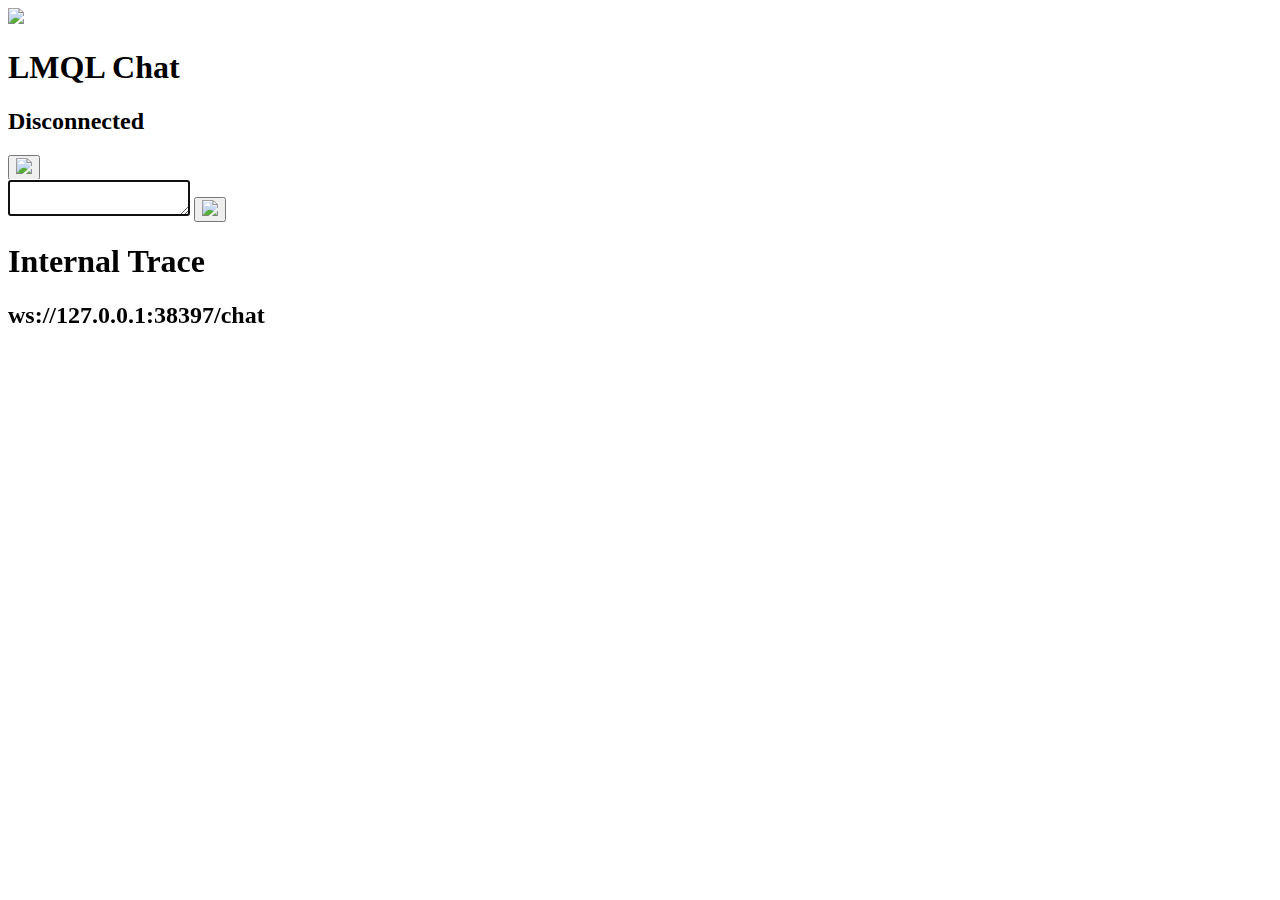
==== chat/assets/index.html @ 521caf16 "add chat" ====
<!DOCTYPE html>
<html lang="en">
<head>
    <meta charset="UTF-8">
    <meta http-equiv="X-UA-Compatible" content="IE=edge">
    <meta name="viewport" content="width=device-width, initial-scale=1.0">
    <title>LMQL Chat</title>
    <link rel="stylesheet" href="chat_assets/index.css">
    <script>
    function addMessage(message, type, id=null) {
        if (message.trim() === '') {
            return;
        }

        const chat = document.querySelector('.chat');

        let wasThinking = isThinking;
        setThinking(false)

        // check if message already exists, then update it
        if (id && document.querySelector(`.message#${id}`)) {
            let existingMessage = document.querySelector(`.message#${id}`)
            // content 
            let content = existingMessage.querySelector('.message-content');
            // check if scrolled to bottom
            let isScrolledToBottom = chat.scrollHeight - chat.clientHeight <= chat.scrollTop + 1;

            content.innerHTML = message;
            
            if (isScrolledToBottom) {
                chat.scrollTop = chat.scrollHeight;
            }
            return;
        }

        const messageElement = document.createElement('div');
        messageElement.classList.add('message');
        messageElement.classList.add(type);
        messageElement.id = id;
        const messageContent = document.createElement('div');
        messageContent.classList.add('message-content');
        messageContent.innerText = message;
        messageElement.appendChild(messageContent);
        chat.appendChild(messageElement);
        chat.scrollTop = chat.scrollHeight;
        if (wasThinking) {
            setThinking(wasThinking);
        }
    }
    function clickSend() {
        const input = document.querySelector('.input textarea');
        const message = input.value;
        input.value = '';
        addMessage(message, 'assistant');
    }
    function chatKeyDown() {
        const input = document.querySelector('.input textarea');
        if (event.keyCode === 13 && !event.shiftKey) {
            event.preventDefault();
            sendMessage();
        }
    }
    let isThinking = false;
    function setThinking(state) {
        if (!isThinking && state) {
            isThinking = true;
            addThinking();
        } else if (isThinking && !state) {
            isThinking = false;
            removeThinking();
        }
    }
    function addThinking() {
        // add jumping bubbles to chat
        const chat = document.querySelector('.chat');
        const thinking = document.createElement('div');
        thinking.classList.add('thinking');
        // add three bubbles
        for (let i = 0; i < 3; i++) {
            const bubble = document.createElement('div');
            bubble.classList.add('bubble');
            thinking.appendChild(bubble);
        }
        chat.appendChild(thinking);
    }
    function removeThinking() {
        // remove jumping bubbles from chat
        const chat = document.querySelector('.chat');
        const thinking = document.querySelector('.thinking');
        chat.removeChild(thinking);
    }
    function sendMessage() {
        if (isThinking) {
            return;
        }
        const input = document.querySelector('.input textarea');
        if (input.value.trim() === '') {
            return;
        }
        const message = input.value;
        input.value = '';
        addMessage(message, 'user');
        setThinking(true);
        document.querySelector('.input textarea').disabled = true;
        send(message);
    }

    let messageId = 0;
    let websocket = null;
    

    window.onload = function() {
        setThinking(true);
        
        document.getElementById('connection-status').innerText = 'Connecting...';
        
        host = window.location.host;
        websocket = new WebSocket("ws://" + host + "/chat");
        document.getElementById('address').innerText = websocket.url;
        
        websocket.onmessage = function(event) {
            let payload = JSON.parse(event.data);
            if (payload.type === 'response') {
                let id = payload.message_id;
                let object = payload.data;
                // show prompt on backside
                let prompt = object.prompt;
                // replace all <lmql:*/> tags with <span class="lmql-tag">...</span>
                prompt = prompt.replace(/<lmql:.*?\/>/g, (match) => {
                    // replace angled brackets with html entities
                    let tag_type = match.substring(6, match.length - 2);
                    return `<span class="lmql-tag ${tag_type}">${tag_type}</span>`;
                });
                // escape all << and >>
                prompt = prompt.replace(/<</g, '&lt;&lt;');
                prompt = prompt.replace(/>>/g, '&gt;&gt;');
                document.getElementById("raw-prompt").innerHTML = prompt;

                addResponse(object.variables["ANSWER"].trim(), 'assistant', "response-" + id);
            }
        }
        websocket.onopen = function(event) {
            document.getElementById('connection-status').innerText = 'Connected';
            websocket.send(JSON.stringify({
                type: 'init'
            }));
            setThinking(false);
        }
        websocket.onclose = function(event) {
            document.getElementById('connection-status').innerText = 'Disconnected';
        }

        // get send and focus
        document.querySelector('.input textarea').focus();
    }

    function send(question) {
        setThinking(true);
        let id = messageId++;

        websocket.send(JSON.stringify({
            type: 'input',
            text: question
        }));
    }

    function addResponse(s, role, id=null) {
        document.querySelector('.input textarea').disabled = false;
        addMessage(s, role, id);
        document.querySelector('.input textarea').focus();
    }
    </script>
</head>
<body>
    <div class="content side-view">
        <div class="front side">
        <div class="toolbar">
            <img src="chat_assets/yougov.svg" />
            <h1>LMQL Chat</h1>
            <h2 id="connection-status"></h2>
            <button onclick="document.querySelector('.content').classList.toggle('side-view')">
                <img src="chat_assets/code.svg"/>
            </button>
        </div>
        <div class="chat"></div>
        <div class="input">
            <textarea onkeydown="chatKeyDown()"></textarea>
            <button onclick="clickSend()">
                <img src="chat_assets/send.svg"/>
            </button>
        </div>
        </div>
        <div class="back code side">
            <div class="toolbar">
                <h1>Internal Trace</h1>
                <h2 id="address"></h2>
                <!-- <button onclick="document.querySelector('.content').classList.toggle('side-view')">
                    <img src="chat_assets/code.svg"/>
                </button> -->
            </div>
            <div id="raw-prompt">
            </div>
        </div>
    </div>
</body>
</html>
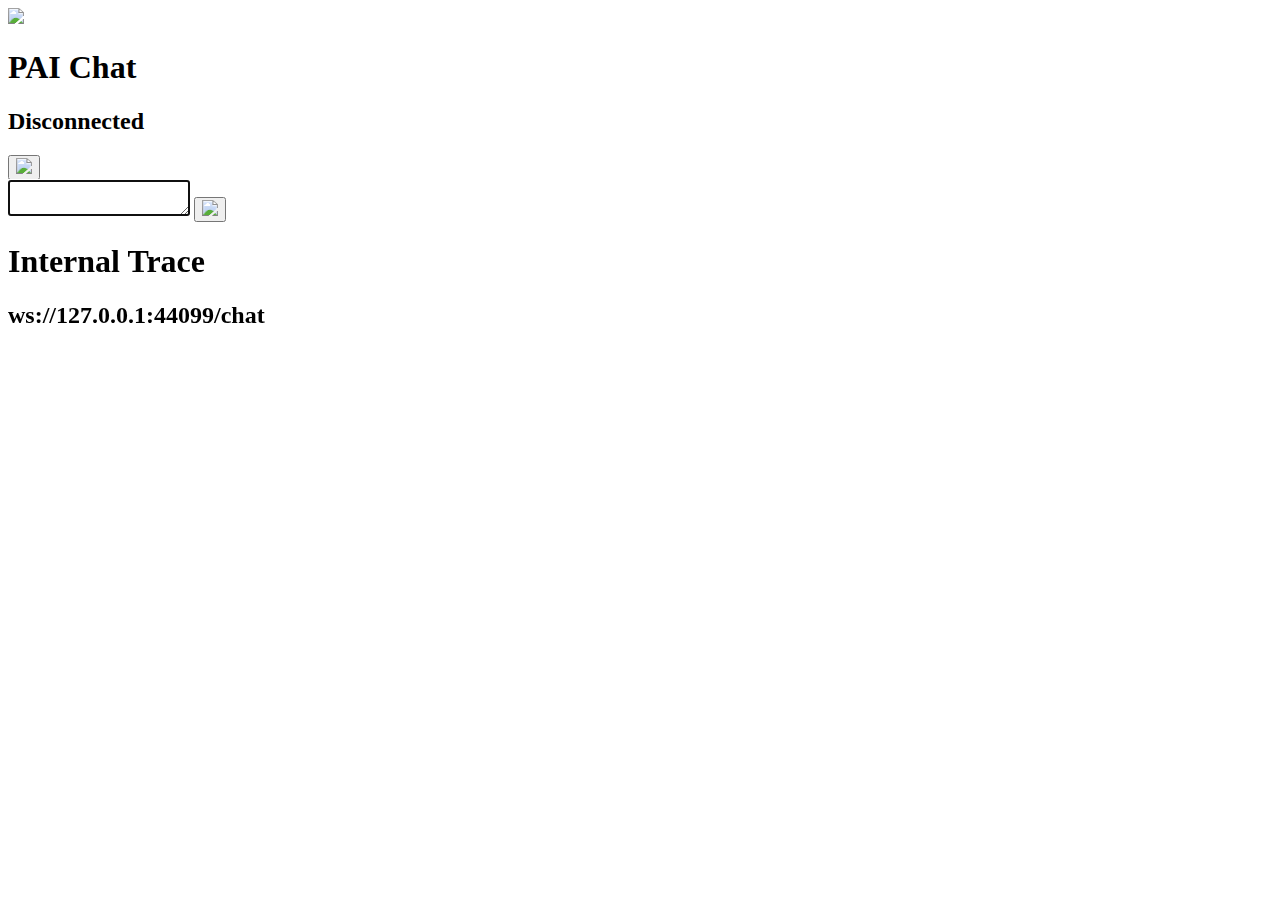
==== commit 684699b2: "add index" ====
--- a/chat/assets/index.html
+++ b/chat/assets/index.html
@@ -4,7 +4,7 @@
     <meta charset="UTF-8">
     <meta http-equiv="X-UA-Compatible" content="IE=edge">
     <meta name="viewport" content="width=device-width, initial-scale=1.0">
-    <title>LMQL Chat</title>
+    <title>PAI Chat</title>
     <link rel="stylesheet" href="chat_assets/index.css">
     <script>
     function addMessage(message, type, id=null) {
@@ -175,8 +175,8 @@
     <div class="content side-view">
         <div class="front side">
         <div class="toolbar">
-            <img src="chat_assets/yougov.svg" />
-            <h1>LMQL Chat</h1>
+            <img src="chat_assets/caltech.svg" />
+            <h1>PAI Chat</h1>
             <h2 id="connection-status"></h2>
             <button onclick="document.querySelector('.content').classList.toggle('side-view')">
                 <img src="chat_assets/code.svg"/>
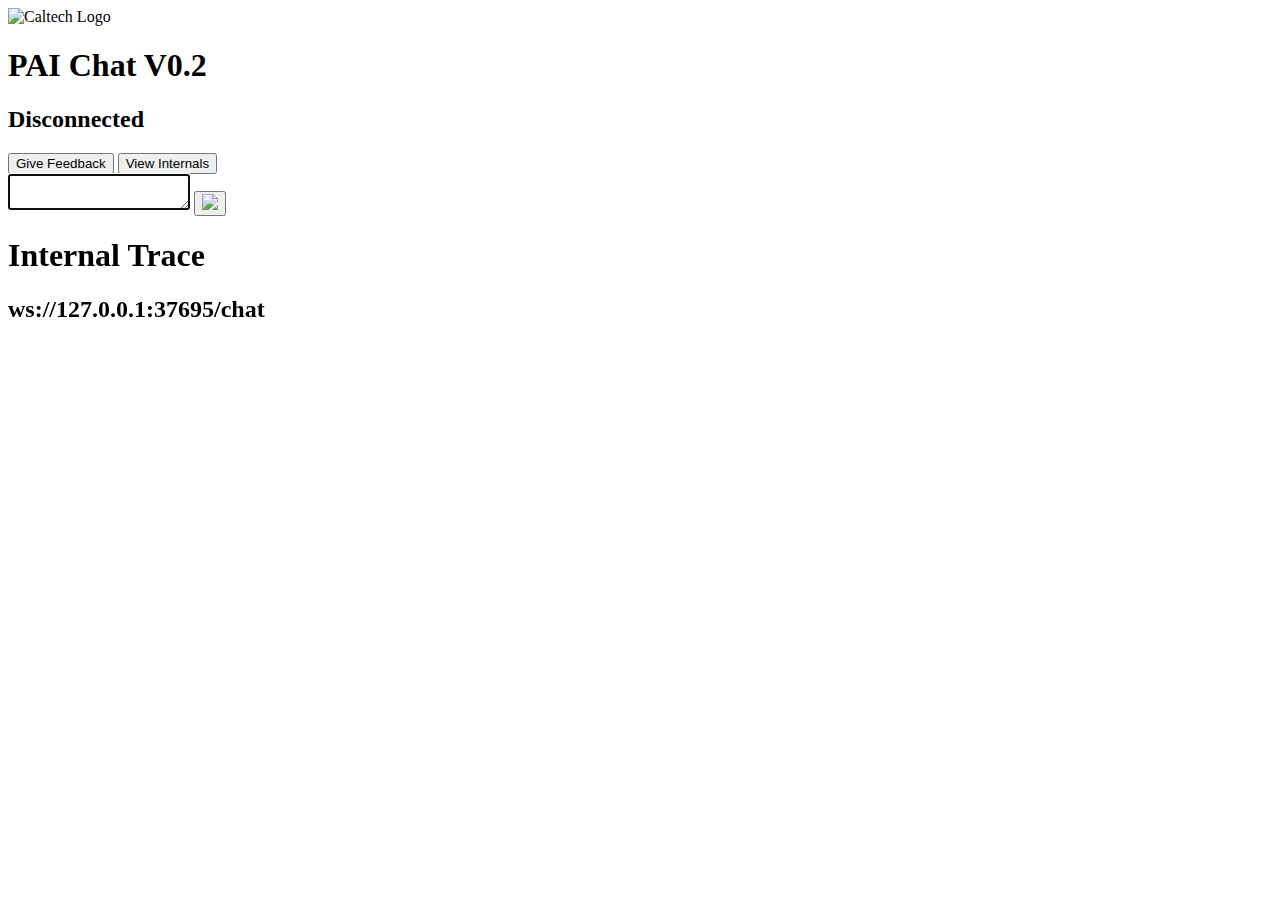
==== commit 3fa8983e: "Launch V2" ====
--- a/chat/assets/index.html
+++ b/chat/assets/index.html
@@ -4,7 +4,7 @@
     <meta charset="UTF-8">
     <meta http-equiv="X-UA-Compatible" content="IE=edge">
     <meta name="viewport" content="width=device-width, initial-scale=1.0">
-    <title>PAI Chat</title>
+    <title>PAI Chat V0.2</title>
     <link rel="stylesheet" href="chat_assets/index.css">
     <script>
     function addMessage(message, type, id=null) {
@@ -169,19 +169,80 @@
         addMessage(s, role, id);
         document.querySelector('.input textarea').focus();
     }
+
+    let isReportOpen = false;
+
+    function reportProblem() {
+        if (isReportOpen) {
+            const popup = document.querySelector('.popup');
+            if (popup) {
+                document.body.removeChild(popup);
+                isReportOpen = false;
+            }
+        } else {
+            const popup = document.createElement('div');
+            popup.classList.add('popup');
+            popup.innerHTML = `
+                <textarea id="problem-description" placeholder="Describe the problem..."></textarea>
+                <button id="save-problem">Save</button>
+                <button id="cancel-problem">Cancel</button>
+            `;
+            document.body.appendChild(popup);
+            isReportOpen = true;
+
+            document.getElementById('save-problem').onclick = function() {
+                const description = document.getElementById('problem-description').value;
+                
+                fetch('/submit-problem', {
+                    method: 'POST',
+                    headers: {
+                        'Content-Type': 'application/json'
+                    },
+                    body: JSON.stringify({ description: description })
+                })
+                .then(response => {
+                    if (response.ok) {
+                        console.log('Problem report submitted successfully');
+                    } else {
+                        console.error('Failed to submit problem report');
+                        console.error('Response status:', response.status);
+                        console.error('Response text:', response.statusText);
+                    }
+                    document.body.removeChild(popup);
+                    isReportOpen = false;
+                })
+                .catch(error => {
+                    console.error('Error submitting problem report:', error);
+                    document.body.removeChild(popup);
+                    isReportOpen = false;
+                });
+            };
+
+            document.getElementById('cancel-problem').onclick = function() {
+                document.body.removeChild(popup);
+                isReportOpen = false;
+            };
+        }
+    }
     </script>
 </head>
 <body>
-    <div class="content side-view">
+    <!-- <div class="content side-view">  -->
+    <div class="content">
         <div class="front side">
-        <div class="toolbar">
-            <img src="chat_assets/caltech.svg" />
-            <h1>PAI Chat</h1>
-            <h2 id="connection-status"></h2>
-            <button onclick="document.querySelector('.content').classList.toggle('side-view')">
-                <img src="chat_assets/code.svg"/>
-            </button>
-        </div>
+            <div class="toolbar">
+                <div class="title-container">
+                    <img src="chat_assets/caltech.svg" alt="Caltech Logo" />
+                    <div>
+                        <h1>PAI Chat V0.2</h1>
+                        <h2 id="connection-status"></h2>
+                    </div>
+                </div>
+                <div class="button-container">
+                    <button id="report-problem" onclick="reportProblem()">Give Feedback</button>
+                    <button id="toggle-side" onclick="document.querySelector('.content').classList.toggle('side-view')">View Internals</button>
+                </div>
+            </div>
         <div class="chat"></div>
         <div class="input">
             <textarea onkeydown="chatKeyDown()"></textarea>
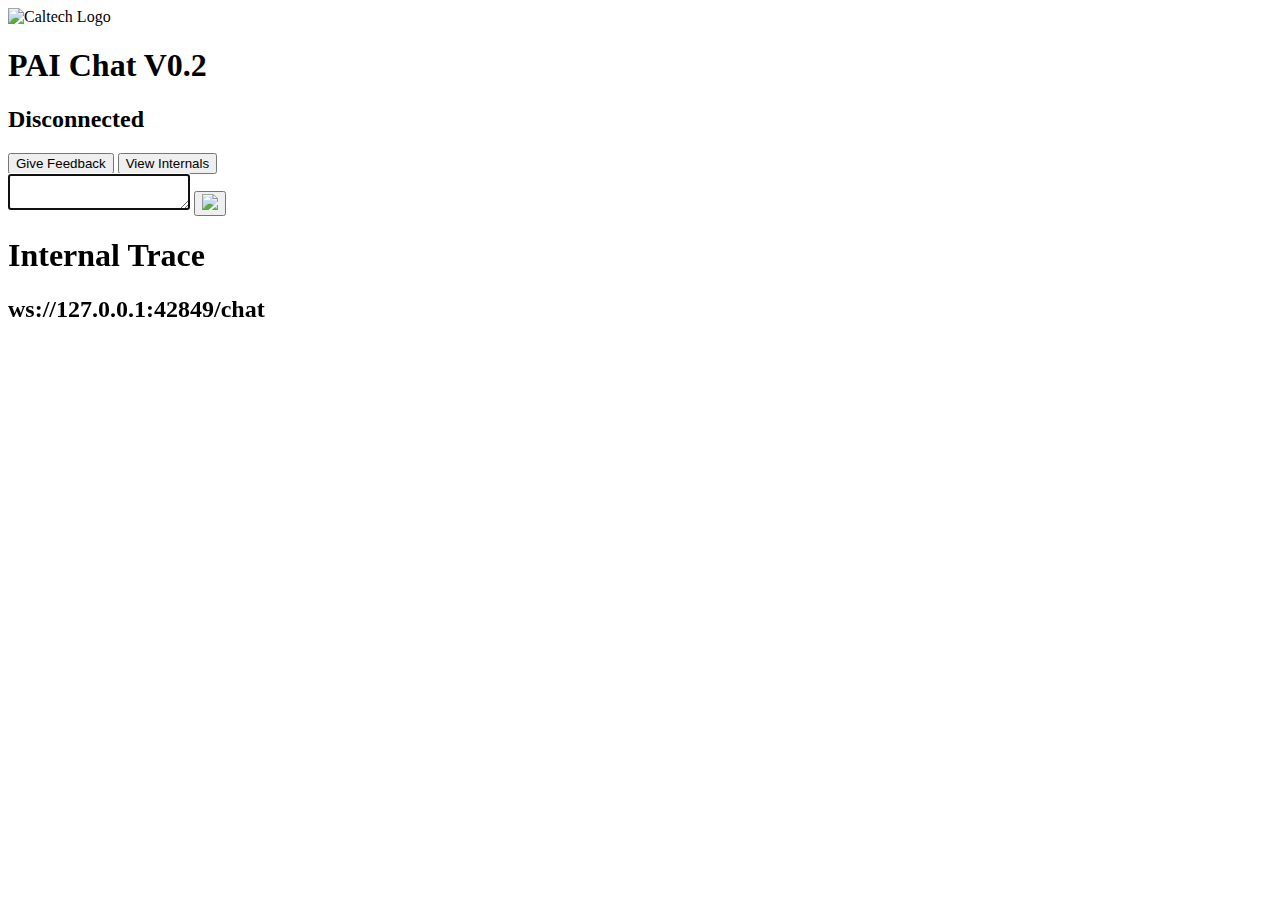
==== commit fdb03a20: "sync, working update" ====
--- a/chat/assets/index.html
+++ b/chat/assets/index.html
@@ -49,9 +49,11 @@
     }
     function clickSend() {
         const input = document.querySelector('.input textarea');
-        const message = input.value;
-        input.value = '';
-        addMessage(message, 'assistant');
+        // const message = input.value;
+        // input.value = '';
+        // addMessage(message, 'assistant');
+        event.preventDefault();
+        sendMessage();
     }
     function chatKeyDown() {
         const input = document.querySelector('.input textarea');
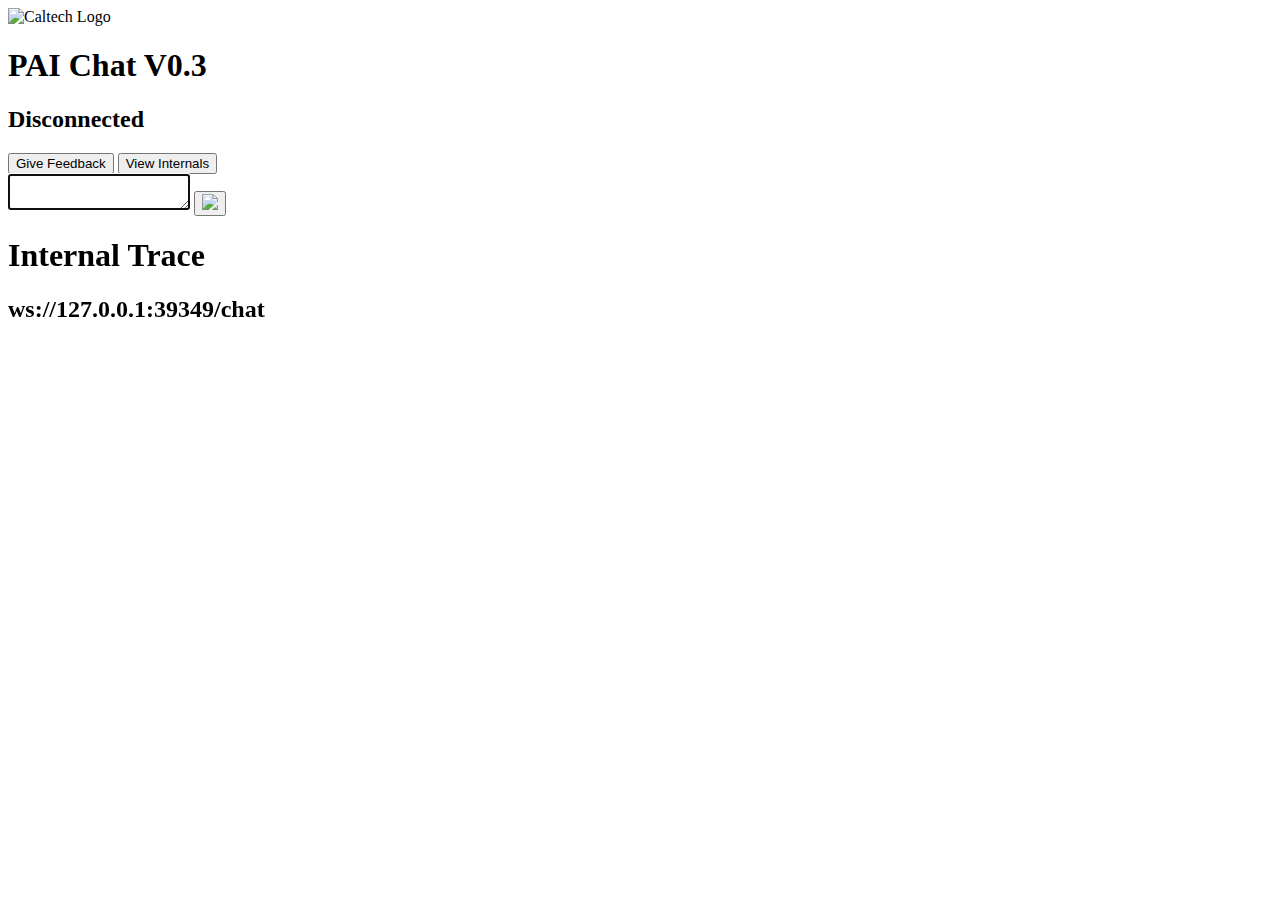
==== commit e4b5b0dc: "MAJOR UPDATE: removes LMQL dependency, major speedup" ====
--- a/chat/assets/index.html
+++ b/chat/assets/index.html
@@ -7,7 +7,7 @@
     <title>PAI Chat V0.2</title>
     <link rel="stylesheet" href="chat_assets/index.css">
     <script>
-    function addMessage(message, type, id=null) {
+    function addMessage(message, type, id = null) {
         if (message.trim() === '') {
             return;
         }
@@ -17,16 +17,16 @@
         let wasThinking = isThinking;
         setThinking(false)
 
-        // check if message already exists, then update it
+        // Check if message already exists, then update it
         if (id && document.querySelector(`.message#${id}`)) {
             let existingMessage = document.querySelector(`.message#${id}`)
-            // content 
+            // Content 
             let content = existingMessage.querySelector('.message-content');
-            // check if scrolled to bottom
+            // Check if scrolled to bottom
             let isScrolledToBottom = chat.scrollHeight - chat.clientHeight <= chat.scrollTop + 1;
 
-            content.innerHTML = message;
-            
+            content.innerHTML += message;
+
             if (isScrolledToBottom) {
                 chat.scrollTop = chat.scrollHeight;
             }
@@ -47,14 +47,13 @@
             setThinking(wasThinking);
         }
     }
+
     function clickSend() {
         const input = document.querySelector('.input textarea');
-        // const message = input.value;
-        // input.value = '';
-        // addMessage(message, 'assistant');
         event.preventDefault();
         sendMessage();
     }
+
     function chatKeyDown() {
         const input = document.querySelector('.input textarea');
         if (event.keyCode === 13 && !event.shiftKey) {
@@ -62,7 +61,9 @@
             sendMessage();
         }
     }
+
     let isThinking = false;
+
     function setThinking(state) {
         if (!isThinking && state) {
             isThinking = true;
@@ -72,12 +73,11 @@
             removeThinking();
         }
     }
+
     function addThinking() {
-        // add jumping bubbles to chat
         const chat = document.querySelector('.chat');
         const thinking = document.createElement('div');
         thinking.classList.add('thinking');
-        // add three bubbles
         for (let i = 0; i < 3; i++) {
             const bubble = document.createElement('div');
             bubble.classList.add('bubble');
@@ -85,12 +85,13 @@
         }
         chat.appendChild(thinking);
     }
+
     function removeThinking() {
-        // remove jumping bubbles from chat
         const chat = document.querySelector('.chat');
         const thinking = document.querySelector('.thinking');
         chat.removeChild(thinking);
     }
+
     function sendMessage() {
         if (isThinking) {
             return;
@@ -109,38 +110,28 @@
 
     let messageId = 0;
     let websocket = null;
-    
 
     window.onload = function() {
         setThinking(true);
-        
+
         document.getElementById('connection-status').innerText = 'Connecting...';
-        
+
         host = window.location.host;
         websocket = new WebSocket("ws://" + host + "/chat");
         document.getElementById('address').innerText = websocket.url;
-        
+
         websocket.onmessage = function(event) {
-            let payload = JSON.parse(event.data);
-            if (payload.type === 'response') {
-                let id = payload.message_id;
-                let object = payload.data;
-                // show prompt on backside
-                let prompt = object.prompt;
-                // replace all <lmql:*/> tags with <span class="lmql-tag">...</span>
-                prompt = prompt.replace(/<lmql:.*?\/>/g, (match) => {
-                    // replace angled brackets with html entities
-                    let tag_type = match.substring(6, match.length - 2);
-                    return `<span class="lmql-tag ${tag_type}">${tag_type}</span>`;
-                });
-                // escape all << and >>
-                prompt = prompt.replace(/<</g, '&lt;&lt;');
-                prompt = prompt.replace(/>>/g, '&gt;&gt;');
-                document.getElementById("raw-prompt").innerHTML = prompt;
-
-                addResponse(object.variables["ANSWER"].trim(), 'assistant', "response-" + id);
+            const message = JSON.parse(event.data);
+            if (message.type === 'response') {
+                addMessage(message.data, 'assistant', "response-" + message.message_id);
+                if (message.complete) {
+                    document.querySelector('.input textarea').disabled = false;
+                    setThinking(false);
+                    console.log('Response complete');
+                }
             }
         }
+
         websocket.onopen = function(event) {
             document.getElementById('connection-status').innerText = 'Connected';
             websocket.send(JSON.stringify({
@@ -148,11 +139,11 @@
             }));
             setThinking(false);
         }
+
         websocket.onclose = function(event) {
             document.getElementById('connection-status').innerText = 'Disconnected';
         }
 
-        // get send and focus
         document.querySelector('.input textarea').focus();
     }
 
@@ -166,7 +157,7 @@
         }));
     }
 
-    function addResponse(s, role, id=null) {
+    function addResponse(s, role, id = null) {
         document.querySelector('.input textarea').disabled = false;
         addMessage(s, role, id);
         document.querySelector('.input textarea').focus();
@@ -194,7 +185,7 @@
 
             document.getElementById('save-problem').onclick = function() {
                 const description = document.getElementById('problem-description').value;
-                
+
                 fetch('/submit-problem', {
                     method: 'POST',
                     headers: {
@@ -229,7 +220,263 @@
     </script>
 </head>
 <body>
-    <!-- <div class="content side-view">  -->
+    <div class="content">
+        <div class="front side">
+            <div class="toolbar">
+                <div class="title-container">
+                    <img src="chat_assets/caltech.svg" alt="Caltech Logo" />
+                    <div>
+                        <h1>PAI Chat V0.3</h1>
+                        <h2 id="connection-status"></h2>
+                    </div>
+                </div>
+                <div class="button-container">
+                    <button id="report-problem" onclick="reportProblem()">Give Feedback</button>
+                    <button id="toggle-side" onclick="document.querySelector('.content').classList.toggle('side-view')">View Internals</button>
+                </div>
+            </div>
+            <div class="chat"></div>
+            <div class="input">
+                <textarea onkeydown="chatKeyDown()"></textarea>
+                <button onclick="clickSend()">
+                    <img src="chat_assets/send.svg" />
+                </button>
+            </div>
+        </div>
+        <div class="back code side">
+            <div class="toolbar">
+                <h1>Internal Trace</h1>
+                <h2 id="address"></h2>
+            </div>
+            <div id="raw-prompt"></div>
+        </div>
+    </div>
+</body>
+</html>
+
+
+<!-- <!DOCTYPE html>
+<html lang="en">
+<head>
+    <meta charset="UTF-8">
+    <meta http-equiv="X-UA-Compatible" content="IE=edge">
+    <meta name="viewport" content="width=device-width, initial-scale=1.0">
+    <title>PAI Chat V0.2</title>
+    <link rel="stylesheet" href="chat_assets/index.css">
+    <script>
+    function addMessage(message, type, id = null) {
+        if (message.trim() === '') {
+            return;
+        }
+
+        const chat = document.querySelector('.chat');
+
+        let wasThinking = isThinking;
+        setThinking(false)
+
+        // Check if message already exists, then update it
+        if (id && document.querySelector(`.message#${id}`)) {
+            let existingMessage = document.querySelector(`.message#${id}`)
+            // Content 
+            let content = existingMessage.querySelector('.message-content');
+            // Check if scrolled to bottom
+            let isScrolledToBottom = chat.scrollHeight - chat.clientHeight <= chat.scrollTop + 1;
+
+            content.innerHTML = message;
+
+            if (isScrolledToBottom) {
+                chat.scrollTop = chat.scrollHeight;
+            }
+            return;
+        }
+
+        const messageElement = document.createElement('div');
+        messageElement.classList.add('message');
+        messageElement.classList.add(type);
+        messageElement.id = id;
+        const messageContent = document.createElement('div');
+        messageContent.classList.add('message-content');
+        messageContent.innerText = message;
+        messageElement.appendChild(messageContent);
+        chat.appendChild(messageElement);
+        chat.scrollTop = chat.scrollHeight;
+        if (wasThinking) {
+            setThinking(wasThinking);
+        }
+    }
+
+    function clickSend() {
+        const input = document.querySelector('.input textarea');
+        event.preventDefault();
+        sendMessage();
+    }
+
+    function chatKeyDown() {
+        const input = document.querySelector('.input textarea');
+        if (event.keyCode === 13 && !event.shiftKey) {
+            event.preventDefault();
+            sendMessage();
+        }
+    }
+
+    let isThinking = false;
+
+    function setThinking(state) {
+        if (!isThinking && state) {
+            isThinking = true;
+            addThinking();
+        } else if (isThinking && !state) {
+            isThinking = false;
+            removeThinking();
+        }
+    }
+
+    function addThinking() {
+        const chat = document.querySelector('.chat');
+        const thinking = document.createElement('div');
+        thinking.classList.add('thinking');
+        for (let i = 0; i < 3; i++) {
+            const bubble = document.createElement('div');
+            bubble.classList.add('bubble');
+            thinking.appendChild(bubble);
+        }
+        chat.appendChild(thinking);
+    }
+
+    function removeThinking() {
+        const chat = document.querySelector('.chat');
+        const thinking = document.querySelector('.thinking');
+        chat.removeChild(thinking);
+    }
+
+    function sendMessage() {
+        if (isThinking) {
+            return;
+        }
+        const input = document.querySelector('.input textarea');
+        if (input.value.trim() === '') {
+            return;
+        }
+        const message = input.value;
+        input.value = '';
+        addMessage(message, 'user');
+        setThinking(true);
+        document.querySelector('.input textarea').disabled = true;
+        send(message);
+    }
+
+    let messageId = 0;
+    let websocket = null;
+
+    window.onload = function() {
+        setThinking(true);
+
+        document.getElementById('connection-status').innerText = 'Connecting...';
+
+        host = window.location.host;
+        websocket = new WebSocket("ws://" + host + "/chat");
+        document.getElementById('address').innerText = websocket.url;
+
+        websocket.onmessage = function(event) {
+            const message = JSON.parse(event.data);
+            if (message.type === 'response') {
+                addMessage(message.data, 'assistant', "response-" + message.message_id);
+                if (message.complete) {
+                    document.querySelector('.input textarea').disabled = false;
+                    setThinking(false);
+                    console.log('Response complete');
+                }
+            }
+        }
+
+        websocket.onopen = function(event) {
+            document.getElementById('connection-status').innerText = 'Connected';
+            websocket.send(JSON.stringify({
+                type: 'init'
+            }));
+            setThinking(false);
+        }
+
+        websocket.onclose = function(event) {
+            document.getElementById('connection-status').innerText = 'Disconnected';
+        }
+
+        document.querySelector('.input textarea').focus();
+    }
+
+    function send(question) {
+        setThinking(true);
+        let id = messageId++;
+
+        websocket.send(JSON.stringify({
+            type: 'input',
+            text: question
+        }));
+    }
+
+    function addResponse(s, role, id = null) {
+        document.querySelector('.input textarea').disabled = false;
+        addMessage(s, role, id);
+        document.querySelector('.input textarea').focus();
+    }
+
+    let isReportOpen = false;
+
+    function reportProblem() {
+        if (isReportOpen) {
+            const popup = document.querySelector('.popup');
+            if (popup) {
+                document.body.removeChild(popup);
+                isReportOpen = false;
+            }
+        } else {
+            const popup = document.createElement('div');
+            popup.classList.add('popup');
+            popup.innerHTML = `
+                <textarea id="problem-description" placeholder="Describe the problem..."></textarea>
+                <button id="save-problem">Save</button>
+                <button id="cancel-problem">Cancel</button>
+            `;
+            document.body.appendChild(popup);
+            isReportOpen = true;
+
+            document.getElementById('save-problem').onclick = function() {
+                const description = document.getElementById('problem-description').value;
+
+                fetch('/submit-problem', {
+                    method: 'POST',
+                    headers: {
+                        'Content-Type': 'application/json'
+                    },
+                    body: JSON.stringify({ description: description })
+                })
+                .then(response => {
+                    if (response.ok) {
+                        console.log('Problem report submitted successfully');
+                    } else {
+                        console.error('Failed to submit problem report');
+                        console.error('Response status:', response.status);
+                        console.error('Response text:', response.statusText);
+                    }
+                    document.body.removeChild(popup);
+                    isReportOpen = false;
+                })
+                .catch(error => {
+                    console.error('Error submitting problem report:', error);
+                    document.body.removeChild(popup);
+                    isReportOpen = false;
+                });
+            };
+
+            document.getElementById('cancel-problem').onclick = function() {
+                document.body.removeChild(popup);
+                isReportOpen = false;
+            };
+        }
+    }
+    </script>
+</head>
+<body>
     <div class="content">
         <div class="front side">
             <div class="toolbar">
@@ -245,25 +492,39 @@
                     <button id="toggle-side" onclick="document.querySelector('.content').classList.toggle('side-view')">View Internals</button>
                 </div>
             </div>
-        <div class="chat"></div>
-        <div class="input">
-            <textarea onkeydown="chatKeyDown()"></textarea>
-            <button onclick="clickSend()">
-                <img src="chat_assets/send.svg"/>
-            </button>
-        </div>
+            <div class="chat"></div>
+            <div class="input">
+                <textarea onkeydown="chatKeyDown()"></textarea>
+                <button onclick="clickSend()">
+                    <img src="chat_assets/send.svg" />
+                </button>
+            </div>
         </div>
         <div class="back code side">
             <div class="toolbar">
                 <h1>Internal Trace</h1>
                 <h2 id="address"></h2>
-                <!-- <button onclick="document.querySelector('.content').classList.toggle('side-view')">
-                    <img src="chat_assets/code.svg"/>
-                </button> -->
             </div>
-            <div id="raw-prompt">
-            </div>
+            <div id="raw-prompt"></div>
         </div>
     </div>
 </body>
-</html>+</html> -->
+
+<!-- <!DOCTYPE html>
+<html lang="en">
+<head>
+    <meta charset="UTF-8">
+    <meta name="viewport" content="width=device-width, initial-scale=1.0">
+    <title>Chatbot</title>
+    <link rel="stylesheet" href="/chat_assets/index.css">
+</head>
+<body>
+    <div id="chat-container">
+        <div id="messages"></div>
+        <input type="text" id="user-input" placeholder="Type a message...">
+        <button id="send-button">Send</button>
+    </div>
+    <script src="/chat_assets/script.js"></script>
+</body>
+</html> -->
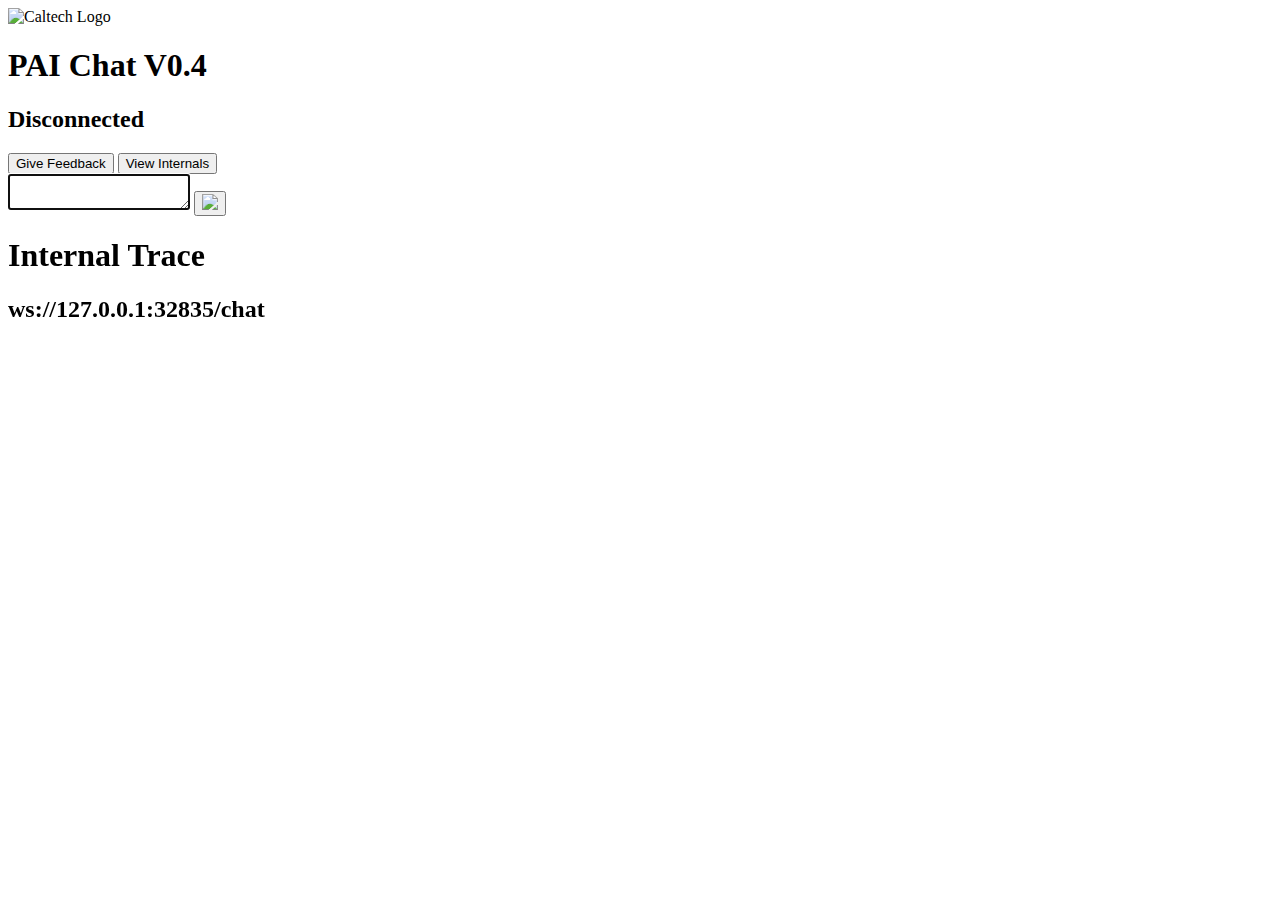
==== commit 8229fd69: "Major update: v0.4" ====
--- a/chat/assets/index.html
+++ b/chat/assets/index.html
@@ -226,7 +226,7 @@
                 <div class="title-container">
                     <img src="chat_assets/caltech.svg" alt="Caltech Logo" />
                     <div>
-                        <h1>PAI Chat V0.3</h1>
+                        <h1>PAI Chat V0.4</h1>
                         <h2 id="connection-status"></h2>
                     </div>
                 </div>
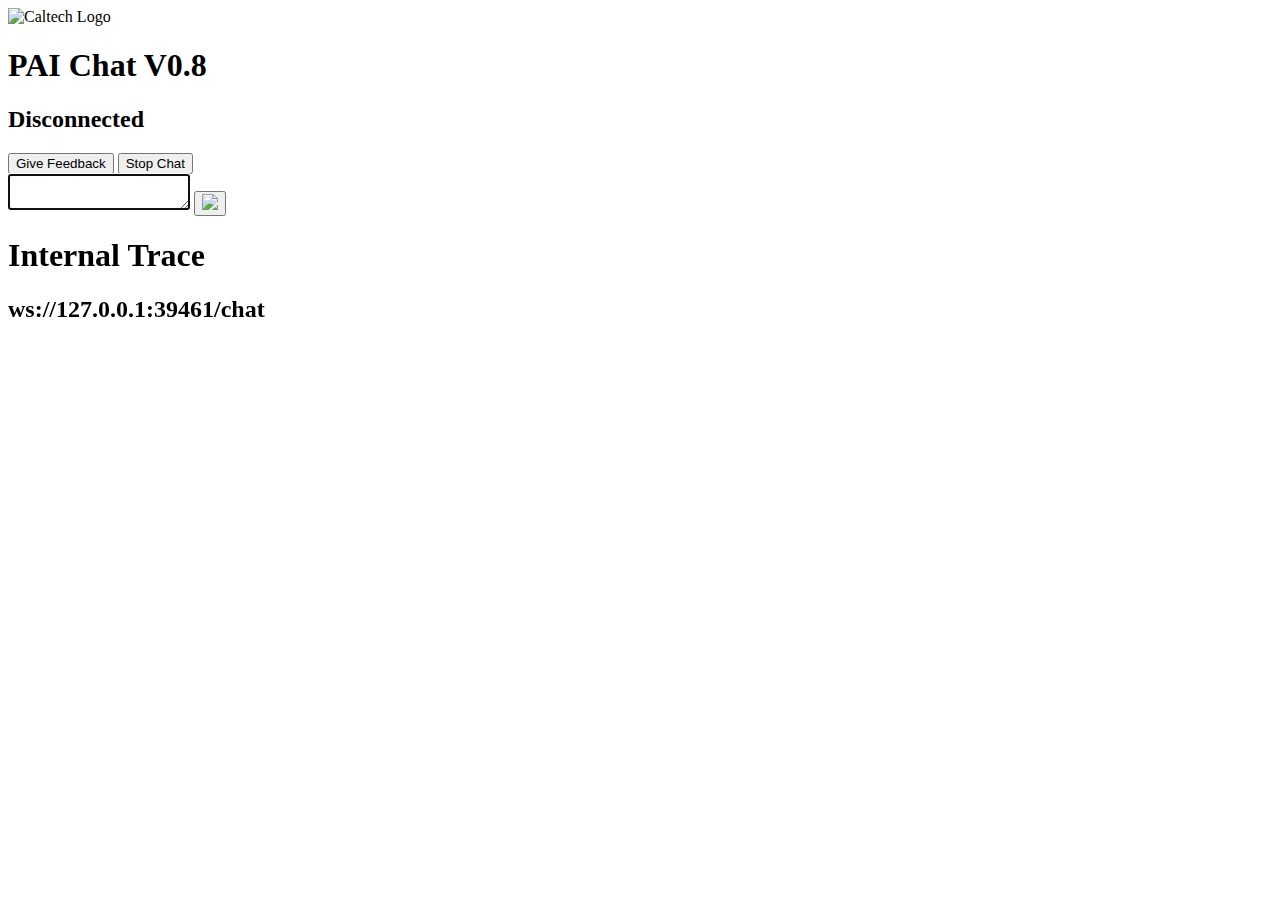
==== commit f0f86994: "Upload for box" ====
--- a/chat/assets/index.html
+++ b/chat/assets/index.html
@@ -4,9 +4,64 @@
     <meta charset="UTF-8">
     <meta http-equiv="X-UA-Compatible" content="IE=edge">
     <meta name="viewport" content="width=device-width, initial-scale=1.0">
-    <title>PAI Chat V0.2</title>
+    <title>PAI Chat V0.8</title>
     <link rel="stylesheet" href="chat_assets/index.css">
     <script>
+    let userMessageCount = 0;
+    let ws;
+
+    function focusTextInput() {
+        const textInput = document.querySelector('.input textarea');
+        if (textInput) {
+            textInput.focus();
+        }
+    }
+
+    function updateStopButton() {
+        const stopButton = document.getElementById('stop-chat');
+        if (userMessageCount >= 3) {
+            stopButton.classList.remove('disabled');
+        } else {
+            stopButton.classList.add('disabled');
+        }
+        console.log(`Stop button state updated. Message count: ${userMessageCount}`);
+    }
+
+    function handleStopChat() {
+        console.log(`Handling stop chat. User message count: ${userMessageCount}`);
+        if (userMessageCount >= 3) {
+            const confirmStop = confirm("This will end your chat session. This action cannot be undone. Are you sure?");
+            if (confirmStop) {
+                stopChat();
+            }
+            // If user clicks 'Cancel', nothing happens and the chat continues
+        } else {
+            alert("Please send at least 3 messages before stopping the chat.");
+        }
+    }
+
+    function stopChat() {
+        console.log('Stopping chat');
+        // Close the WebSocket connection
+        if (window.ws && window.ws.readyState === WebSocket.OPEN) {
+            window.ws.close();
+        }
+        
+        // Redirect to a new page
+        window.location.href = 'chat_assets/survey-complete.html';
+    }
+
+    // Function to increment message count
+    function incrementMessageCount() {
+        userMessageCount++;
+        console.log(`User message count: ${userMessageCount}`);
+        updateStopButton();
+    }
+
+    // Make sure to call updateStopButton when the page loads
+    window.onload = function() {
+        updateStopButton();
+    };
     function addMessage(message, type, id = null) {
         if (message.trim() === '') {
             return;
@@ -106,6 +161,10 @@
         setThinking(true);
         document.querySelector('.input textarea').disabled = true;
         send(message);
+        // Increment message count and update stop button
+        userMessageCount++;
+        console.log(`User message count: ${userMessageCount}`);
+        updateStopButton();
     }
 
     let messageId = 0;
@@ -128,6 +187,7 @@
                     document.querySelector('.input textarea').disabled = false;
                     setThinking(false);
                     console.log('Response complete');
+                    focusTextInput();
                 }
             }
         }
@@ -138,13 +198,15 @@
                 type: 'init'
             }));
             setThinking(false);
+            focusTextInput();
         }
 
         websocket.onclose = function(event) {
             document.getElementById('connection-status').innerText = 'Disconnected';
         }
 
-        document.querySelector('.input textarea').focus();
+        // document.querySelector('.input textarea').focus();
+        focusTextInput();
     }
 
     function send(question) {
@@ -163,30 +225,105 @@
         document.querySelector('.input textarea').focus();
     }
 
+    // let isReportOpen = false;
+
+    // function reportProblem() {
+    //     if (isReportOpen) {
+    //         const popup = document.querySelector('.popup');
+    //         if (popup) {
+    //             document.body.removeChild(popup);
+    //             isReportOpen = false;
+    //         }
+    //     } else {
+    //         const popup = document.createElement('div');
+    //         popup.classList.add('popup');
+    //         popup.innerHTML = `
+    //             <textarea id="problem-description" placeholder="Describe the problem..."></textarea>
+    //             <button id="save-problem">Save</button>
+    //             <button id="cancel-problem">Cancel</button>
+    //         `;
+    //         document.body.appendChild(popup);
+    //         isReportOpen = true;
+
+    //         document.getElementById('save-problem').onclick = function() {
+    //             const description = document.getElementById('problem-description').value;
+
+    //             fetch('/submit-problem', {
+    //                 method: 'POST',
+    //                 headers: {
+    //                     'Content-Type': 'application/json'
+    //                 },
+    //                 body: JSON.stringify({ description: description })
+    //             })
+    //             .then(response => {
+    //                 if (response.ok) {
+    //                     console.log('Problem report submitted successfully');
+    //                 } else {
+    //                     console.error('Failed to submit problem report');
+    //                     console.error('Response status:', response.status);
+    //                     console.error('Response text:', response.statusText);
+    //                 }
+    //                 document.body.removeChild(popup);
+    //                 isReportOpen = false;
+    //             })
+    //             .catch(error => {
+    //                 console.error('Error submitting problem report:', error);
+    //                 document.body.removeChild(popup);
+    //                 isReportOpen = false;
+    //             });
+    //         };
+
+    //         document.getElementById('cancel-problem').onclick = function() {
+    //             document.body.removeChild(popup);
+    //             isReportOpen = false;
+    //         };
+    //     }
+    // }
+    
     let isReportOpen = false;
 
     function reportProblem() {
+        console.log("reportProblem function called");
+        console.log("isReportOpen:", isReportOpen);
+
         if (isReportOpen) {
+            console.log("Attempting to close existing popup");
             const popup = document.querySelector('.popup');
             if (popup) {
                 document.body.removeChild(popup);
                 isReportOpen = false;
+                console.log("Existing popup closed");
+            } else {
+                console.log("No existing popup found");
             }
         } else {
+            console.log("Creating new popup");
             const popup = document.createElement('div');
             popup.classList.add('popup');
+            popup.style.display = 'block'; // Ensure the popup is visible
+            popup.style.position = 'fixed';
+            popup.style.left = '50%';
+            popup.style.top = '50%';
+            popup.style.transform = 'translate(-50%, -50%)';
+            popup.style.backgroundColor = 'white';
+            popup.style.padding = '20px';
+            popup.style.border = '1px solid black';
+            popup.style.zIndex = '1000';
+            
             popup.innerHTML = `
-                <textarea id="problem-description" placeholder="Describe the problem..."></textarea>
+                <textarea id="problem-description" placeholder="Describe the problem..." style="width: 100%; height: 100px;"></textarea>
                 <button id="save-problem">Save</button>
                 <button id="cancel-problem">Cancel</button>
             `;
             document.body.appendChild(popup);
             isReportOpen = true;
+            console.log("New popup created and appended to body");
 
             document.getElementById('save-problem').onclick = function() {
+                console.log("Save button clicked");
                 const description = document.getElementById('problem-description').value;
 
-                fetch('/submit-problem', {
+                fetch(`http://${window.location.host}/submit-problem`, {
                     method: 'POST',
                     headers: {
                         'Content-Type': 'application/json'
@@ -195,29 +332,66 @@
                 })
                 .then(response => {
                     if (response.ok) {
+                        alert('Problem report submitted successfully');
                         console.log('Problem report submitted successfully');
                     } else {
+                        alert('Failed to submit problem report');
                         console.error('Failed to submit problem report');
                         console.error('Response status:', response.status);
                         console.error('Response text:', response.statusText);
                     }
                     document.body.removeChild(popup);
                     isReportOpen = false;
+                    console.log("Popup closed after submission attempt");
                 })
                 .catch(error => {
+                    alert('Error submitting problem report');
                     console.error('Error submitting problem report:', error);
                     document.body.removeChild(popup);
                     isReportOpen = false;
+                    console.log("Popup closed after submission error");
                 });
             };
 
             document.getElementById('cancel-problem').onclick = function() {
+                console.log("Cancel button clicked");
                 document.body.removeChild(popup);
                 isReportOpen = false;
+                console.log("Popup closed by cancel button");
             };
         }
     }
+
     </script>
+       <style>
+        
+        /* Styles for the popup */
+        .popup {
+            display: none;
+            position: fixed;
+            left: 50%;
+            top: 50%;
+            transform: translate(-50%, -50%);
+            background-color: white;
+            padding: 20px;
+            border-radius: 5px;
+            box-shadow: 0 2px 10px rgba(0, 0, 0, 0.2);
+            z-index: 1000;
+        }
+        
+        /* Dark mode styles for the popup */
+        @media (prefers-color-scheme: dark) {
+            .popup {
+                background-color: #333;
+                color: #fff;
+            }
+        }
+
+        #stop-chat.disabled {
+        opacity: 0.5;
+        cursor: not-allowed;
+        }
+    </style>
 </head>
 <body>
     <div class="content">
@@ -226,13 +400,14 @@
                 <div class="title-container">
                     <img src="chat_assets/caltech.svg" alt="Caltech Logo" />
                     <div>
-                        <h1>PAI Chat V0.4</h1>
+                        <h1>PAI Chat V0.8</h1>
                         <h2 id="connection-status"></h2>
                     </div>
                 </div>
                 <div class="button-container">
                     <button id="report-problem" onclick="reportProblem()">Give Feedback</button>
-                    <button id="toggle-side" onclick="document.querySelector('.content').classList.toggle('side-view')">View Internals</button>
+                    <button id="stop-chat" onclick="handleStopChat()">Stop Chat</button>
+                    <!-- <button id="toggle-side" onclick="document.querySelector('.content').classList.toggle('side-view')">View Internals</button> -->
                 </div>
             </div>
             <div class="chat"></div>
@@ -252,279 +427,4 @@
         </div>
     </div>
 </body>
-</html>
-
-
-<!-- <!DOCTYPE html>
-<html lang="en">
-<head>
-    <meta charset="UTF-8">
-    <meta http-equiv="X-UA-Compatible" content="IE=edge">
-    <meta name="viewport" content="width=device-width, initial-scale=1.0">
-    <title>PAI Chat V0.2</title>
-    <link rel="stylesheet" href="chat_assets/index.css">
-    <script>
-    function addMessage(message, type, id = null) {
-        if (message.trim() === '') {
-            return;
-        }
-
-        const chat = document.querySelector('.chat');
-
-        let wasThinking = isThinking;
-        setThinking(false)
-
-        // Check if message already exists, then update it
-        if (id && document.querySelector(`.message#${id}`)) {
-            let existingMessage = document.querySelector(`.message#${id}`)
-            // Content 
-            let content = existingMessage.querySelector('.message-content');
-            // Check if scrolled to bottom
-            let isScrolledToBottom = chat.scrollHeight - chat.clientHeight <= chat.scrollTop + 1;
-
-            content.innerHTML = message;
-
-            if (isScrolledToBottom) {
-                chat.scrollTop = chat.scrollHeight;
-            }
-            return;
-        }
-
-        const messageElement = document.createElement('div');
-        messageElement.classList.add('message');
-        messageElement.classList.add(type);
-        messageElement.id = id;
-        const messageContent = document.createElement('div');
-        messageContent.classList.add('message-content');
-        messageContent.innerText = message;
-        messageElement.appendChild(messageContent);
-        chat.appendChild(messageElement);
-        chat.scrollTop = chat.scrollHeight;
-        if (wasThinking) {
-            setThinking(wasThinking);
-        }
-    }
-
-    function clickSend() {
-        const input = document.querySelector('.input textarea');
-        event.preventDefault();
-        sendMessage();
-    }
-
-    function chatKeyDown() {
-        const input = document.querySelector('.input textarea');
-        if (event.keyCode === 13 && !event.shiftKey) {
-            event.preventDefault();
-            sendMessage();
-        }
-    }
-
-    let isThinking = false;
-
-    function setThinking(state) {
-        if (!isThinking && state) {
-            isThinking = true;
-            addThinking();
-        } else if (isThinking && !state) {
-            isThinking = false;
-            removeThinking();
-        }
-    }
-
-    function addThinking() {
-        const chat = document.querySelector('.chat');
-        const thinking = document.createElement('div');
-        thinking.classList.add('thinking');
-        for (let i = 0; i < 3; i++) {
-            const bubble = document.createElement('div');
-            bubble.classList.add('bubble');
-            thinking.appendChild(bubble);
-        }
-        chat.appendChild(thinking);
-    }
-
-    function removeThinking() {
-        const chat = document.querySelector('.chat');
-        const thinking = document.querySelector('.thinking');
-        chat.removeChild(thinking);
-    }
-
-    function sendMessage() {
-        if (isThinking) {
-            return;
-        }
-        const input = document.querySelector('.input textarea');
-        if (input.value.trim() === '') {
-            return;
-        }
-        const message = input.value;
-        input.value = '';
-        addMessage(message, 'user');
-        setThinking(true);
-        document.querySelector('.input textarea').disabled = true;
-        send(message);
-    }
-
-    let messageId = 0;
-    let websocket = null;
-
-    window.onload = function() {
-        setThinking(true);
-
-        document.getElementById('connection-status').innerText = 'Connecting...';
-
-        host = window.location.host;
-        websocket = new WebSocket("ws://" + host + "/chat");
-        document.getElementById('address').innerText = websocket.url;
-
-        websocket.onmessage = function(event) {
-            const message = JSON.parse(event.data);
-            if (message.type === 'response') {
-                addMessage(message.data, 'assistant', "response-" + message.message_id);
-                if (message.complete) {
-                    document.querySelector('.input textarea').disabled = false;
-                    setThinking(false);
-                    console.log('Response complete');
-                }
-            }
-        }
-
-        websocket.onopen = function(event) {
-            document.getElementById('connection-status').innerText = 'Connected';
-            websocket.send(JSON.stringify({
-                type: 'init'
-            }));
-            setThinking(false);
-        }
-
-        websocket.onclose = function(event) {
-            document.getElementById('connection-status').innerText = 'Disconnected';
-        }
-
-        document.querySelector('.input textarea').focus();
-    }
-
-    function send(question) {
-        setThinking(true);
-        let id = messageId++;
-
-        websocket.send(JSON.stringify({
-            type: 'input',
-            text: question
-        }));
-    }
-
-    function addResponse(s, role, id = null) {
-        document.querySelector('.input textarea').disabled = false;
-        addMessage(s, role, id);
-        document.querySelector('.input textarea').focus();
-    }
-
-    let isReportOpen = false;
-
-    function reportProblem() {
-        if (isReportOpen) {
-            const popup = document.querySelector('.popup');
-            if (popup) {
-                document.body.removeChild(popup);
-                isReportOpen = false;
-            }
-        } else {
-            const popup = document.createElement('div');
-            popup.classList.add('popup');
-            popup.innerHTML = `
-                <textarea id="problem-description" placeholder="Describe the problem..."></textarea>
-                <button id="save-problem">Save</button>
-                <button id="cancel-problem">Cancel</button>
-            `;
-            document.body.appendChild(popup);
-            isReportOpen = true;
-
-            document.getElementById('save-problem').onclick = function() {
-                const description = document.getElementById('problem-description').value;
-
-                fetch('/submit-problem', {
-                    method: 'POST',
-                    headers: {
-                        'Content-Type': 'application/json'
-                    },
-                    body: JSON.stringify({ description: description })
-                })
-                .then(response => {
-                    if (response.ok) {
-                        console.log('Problem report submitted successfully');
-                    } else {
-                        console.error('Failed to submit problem report');
-                        console.error('Response status:', response.status);
-                        console.error('Response text:', response.statusText);
-                    }
-                    document.body.removeChild(popup);
-                    isReportOpen = false;
-                })
-                .catch(error => {
-                    console.error('Error submitting problem report:', error);
-                    document.body.removeChild(popup);
-                    isReportOpen = false;
-                });
-            };
-
-            document.getElementById('cancel-problem').onclick = function() {
-                document.body.removeChild(popup);
-                isReportOpen = false;
-            };
-        }
-    }
-    </script>
-</head>
-<body>
-    <div class="content">
-        <div class="front side">
-            <div class="toolbar">
-                <div class="title-container">
-                    <img src="chat_assets/caltech.svg" alt="Caltech Logo" />
-                    <div>
-                        <h1>PAI Chat V0.2</h1>
-                        <h2 id="connection-status"></h2>
-                    </div>
-                </div>
-                <div class="button-container">
-                    <button id="report-problem" onclick="reportProblem()">Give Feedback</button>
-                    <button id="toggle-side" onclick="document.querySelector('.content').classList.toggle('side-view')">View Internals</button>
-                </div>
-            </div>
-            <div class="chat"></div>
-            <div class="input">
-                <textarea onkeydown="chatKeyDown()"></textarea>
-                <button onclick="clickSend()">
-                    <img src="chat_assets/send.svg" />
-                </button>
-            </div>
-        </div>
-        <div class="back code side">
-            <div class="toolbar">
-                <h1>Internal Trace</h1>
-                <h2 id="address"></h2>
-            </div>
-            <div id="raw-prompt"></div>
-        </div>
-    </div>
-</body>
-</html> -->
-
-<!-- <!DOCTYPE html>
-<html lang="en">
-<head>
-    <meta charset="UTF-8">
-    <meta name="viewport" content="width=device-width, initial-scale=1.0">
-    <title>Chatbot</title>
-    <link rel="stylesheet" href="/chat_assets/index.css">
-</head>
-<body>
-    <div id="chat-container">
-        <div id="messages"></div>
-        <input type="text" id="user-input" placeholder="Type a message...">
-        <button id="send-button">Send</button>
-    </div>
-    <script src="/chat_assets/script.js"></script>
-</body>
-</html> -->
+</html>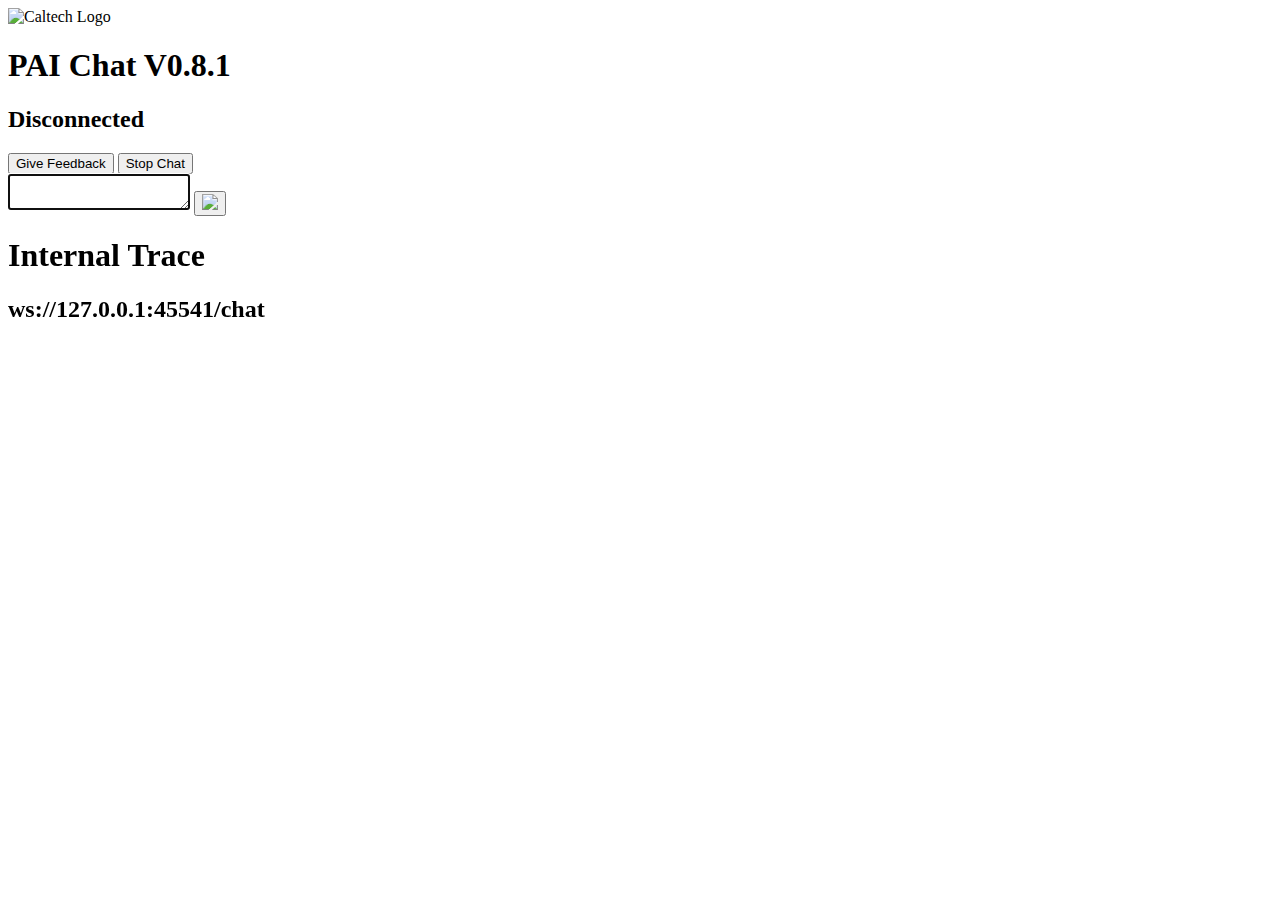
==== commit b61a7358: "Add docker files, qol changes" ====
--- a/chat/assets/index.html
+++ b/chat/assets/index.html
@@ -4,7 +4,7 @@
     <meta charset="UTF-8">
     <meta http-equiv="X-UA-Compatible" content="IE=edge">
     <meta name="viewport" content="width=device-width, initial-scale=1.0">
-    <title>PAI Chat V0.8</title>
+    <title>PAI Chat V0.8.1</title>
     <link rel="stylesheet" href="chat_assets/index.css">
     <script>
     let userMessageCount = 0;
@@ -400,7 +400,7 @@
                 <div class="title-container">
                     <img src="chat_assets/caltech.svg" alt="Caltech Logo" />
                     <div>
-                        <h1>PAI Chat V0.8</h1>
+                        <h1>PAI Chat V0.8.1</h1>
                         <h2 id="connection-status"></h2>
                     </div>
                 </div>
